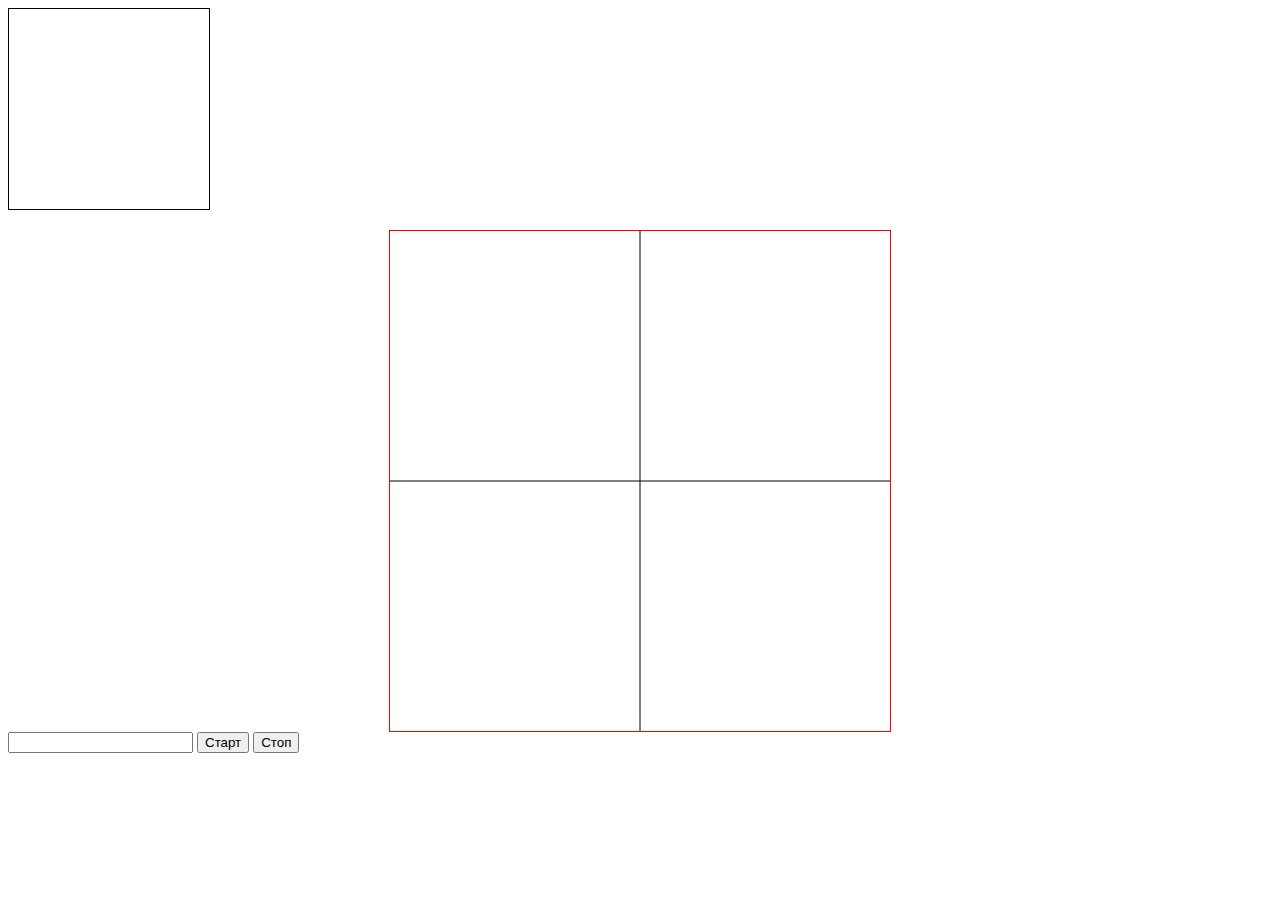
==== index.html @ e776eaf3 "first prototype" ====
<!DOCTYPE html>
<html lang="en">
<head>
	<meta charset="UTF-8">
	<title>Document</title>
	<link rel="stylesheet" href="css/main.css">
</head>
<body>
	<div class="answer"></div>
	<canvas class="graphFourier"></canvas>
	<input type="text" id="form">
	<button id="start">Старт</button>
	<button id="stop">Стоп</button>
	<script src="js/chart.js"></script>
	<script src="js/furier.js"></script>
	<script src="js/main.js"></script>
</body>
</html>
---- css/main.css ----
.answer {
	width: 200px;
	height: 200px;
	border: 1px solid #000;
	margin-bottom: 20px;
}
canvas {
	border: 1px solid red;
	margin: 0 auto;
	display: block;
}
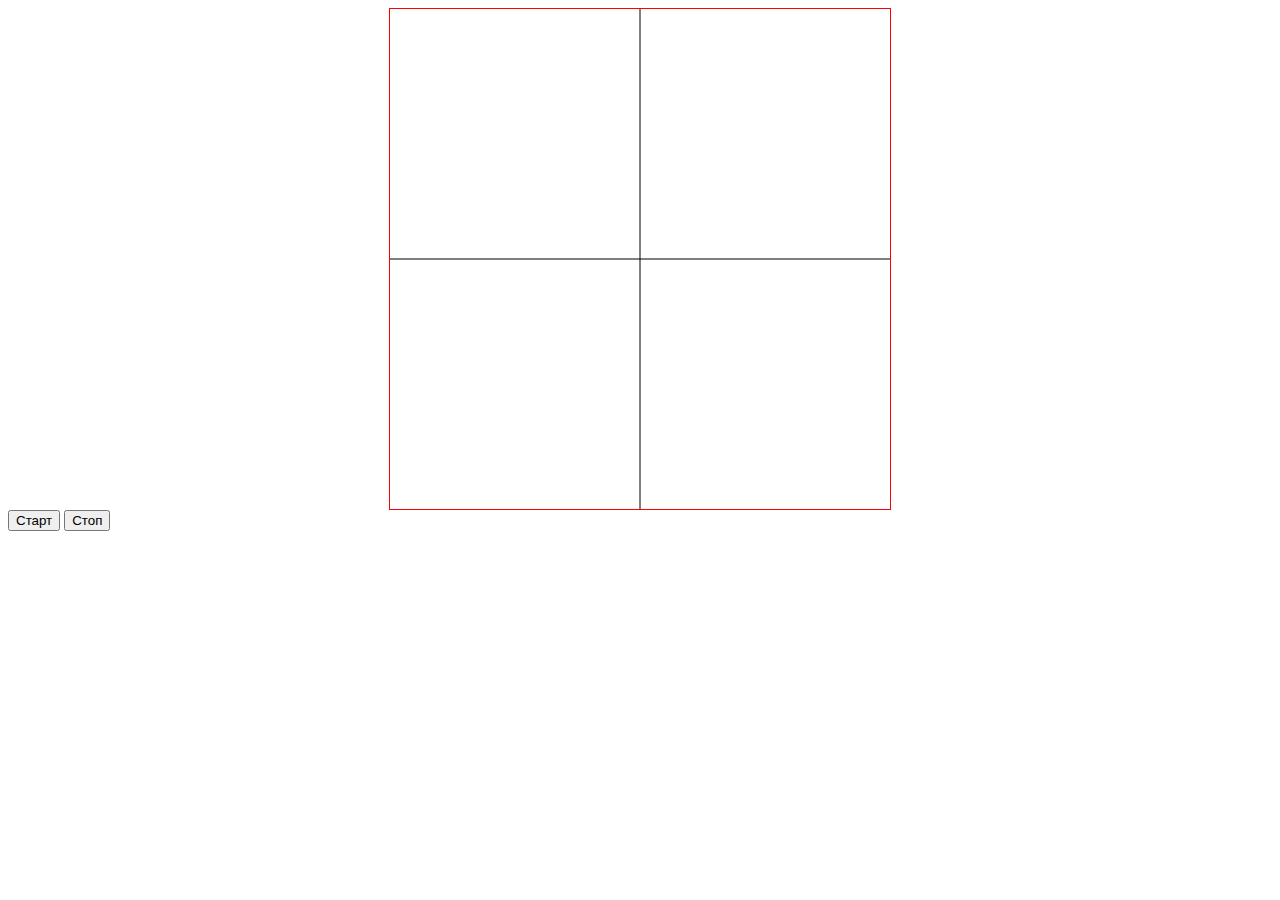
==== commit 58b6f3e3: "refactor/remove some unused trash" ====
--- a/index.html
+++ b/index.html
@@ -6,11 +6,14 @@
 	<link rel="stylesheet" href="css/main.css">
 </head>
 <body>
-	<div class="answer"></div>
-	<canvas class="graphFourier"></canvas>
-	<input type="text" id="form">
-	<button id="start">Старт</button>
-	<button id="stop">Стоп</button>
+	<main>
+		<canvas id="mainCanva" class="graphFourier"></canvas>
+		<div class="controls">
+			<button class="controls__btn" id="start">Старт</button>
+			<button class="controls__btn" id="stop">Стоп</button>		
+		</div>
+	</main>
+	
 	<script src="js/chart.js"></script>
 	<script src="js/furier.js"></script>
 	<script src="js/main.js"></script>
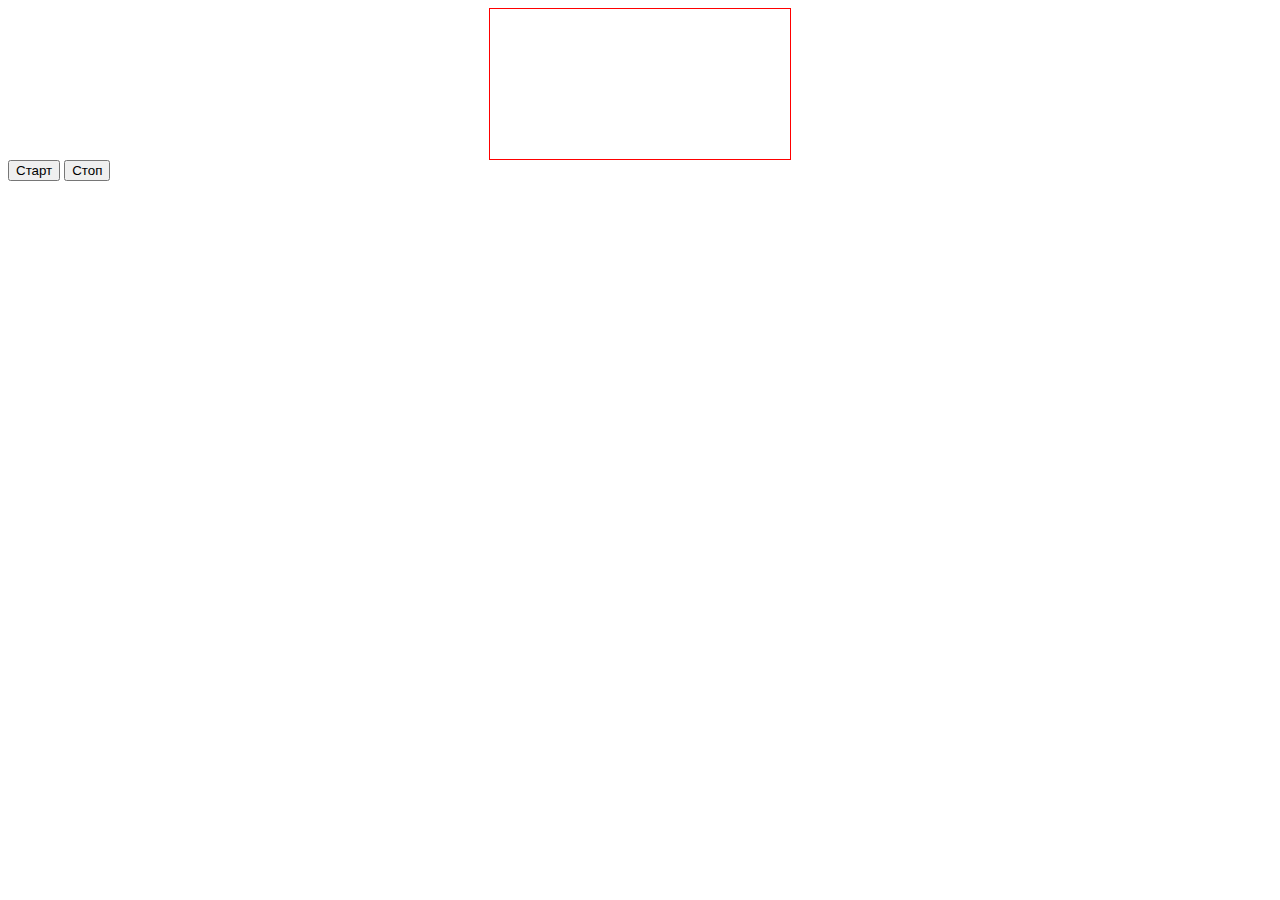
==== commit 77458e18: "refactor structure project. js now use type modul" ====
--- a/index.html
+++ b/index.html
@@ -14,8 +14,9 @@
 		</div>
 	</main>
 	
-	<script src="js/chart.js"></script>
-	<script src="js/furier.js"></script>
-	<script src="js/main.js"></script>
+	<script type="module" src="js/util.js"></script>
+	<script type="module" src="js/chart.js"></script>
+	<script type="module" src="js/furier.js"></script>
+	<script type="module" src="js/main.js"></script>
 </body>
 </html>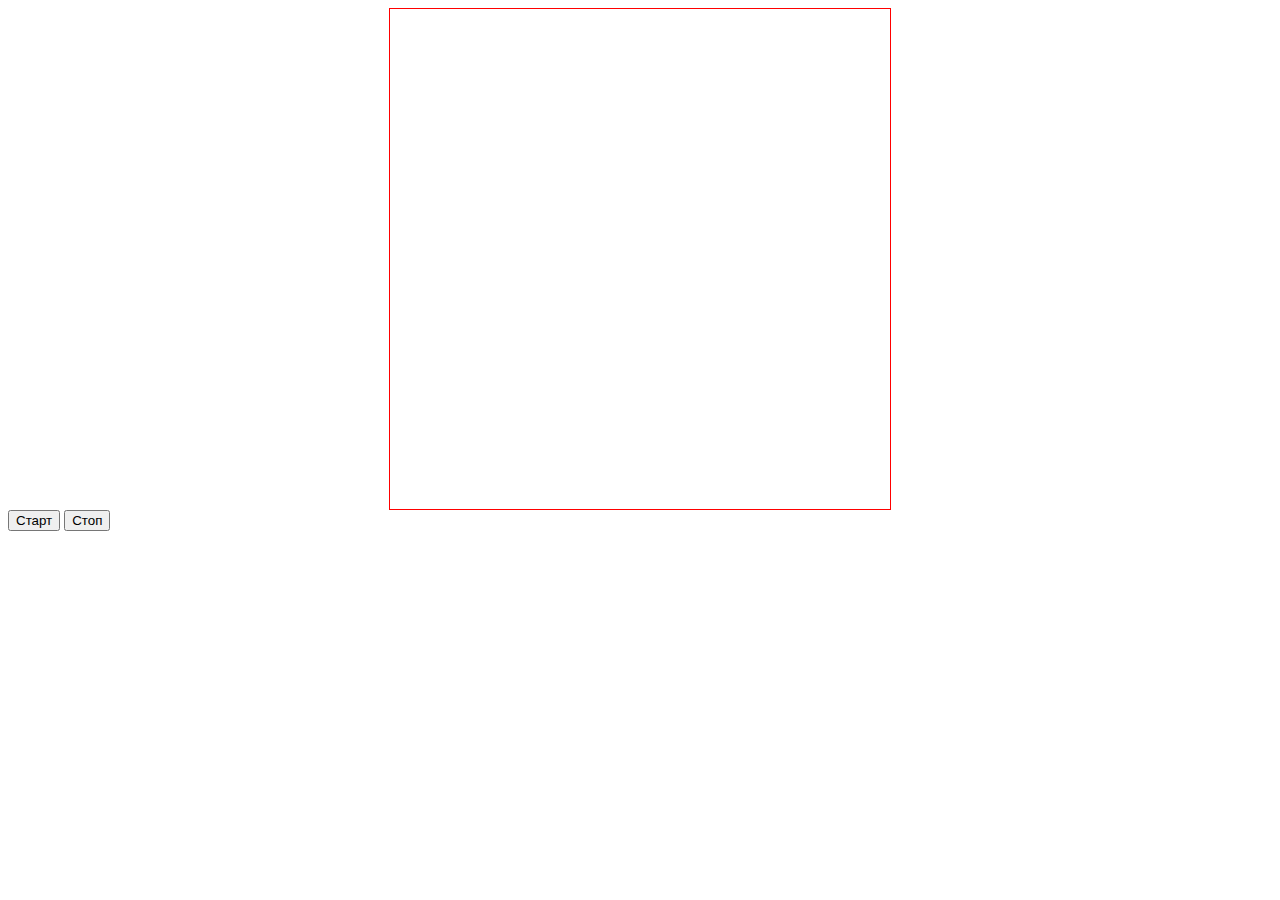
==== commit 4b23d91f: "some refactor again. update readme, and it now works" ====
--- a/index.html
+++ b/index.html
@@ -2,12 +2,12 @@
 <html lang="en">
 <head>
 	<meta charset="UTF-8">
-	<title>Document</title>
+	<title>Fourier graph</title>
 	<link rel="stylesheet" href="css/main.css">
 </head>
 <body>
 	<main>
-		<canvas id="mainCanva" class="graphFourier"></canvas>
+		<canvas id="mainCanvas" class="graphFourier"></canvas>
 		<div class="controls">
 			<button class="controls__btn" id="start">Старт</button>
 			<button class="controls__btn" id="stop">Стоп</button>		
@@ -15,8 +15,8 @@
 	</main>
 	
 	<script type="module" src="js/util.js"></script>
-	<script type="module" src="js/chart.js"></script>
-	<script type="module" src="js/furier.js"></script>
+	<script type="module" src="js/canvasGraph.js"></script>
+	<script type="module" src="js/fourier.js"></script>
 	<script type="module" src="js/main.js"></script>
 </body>
 </html>